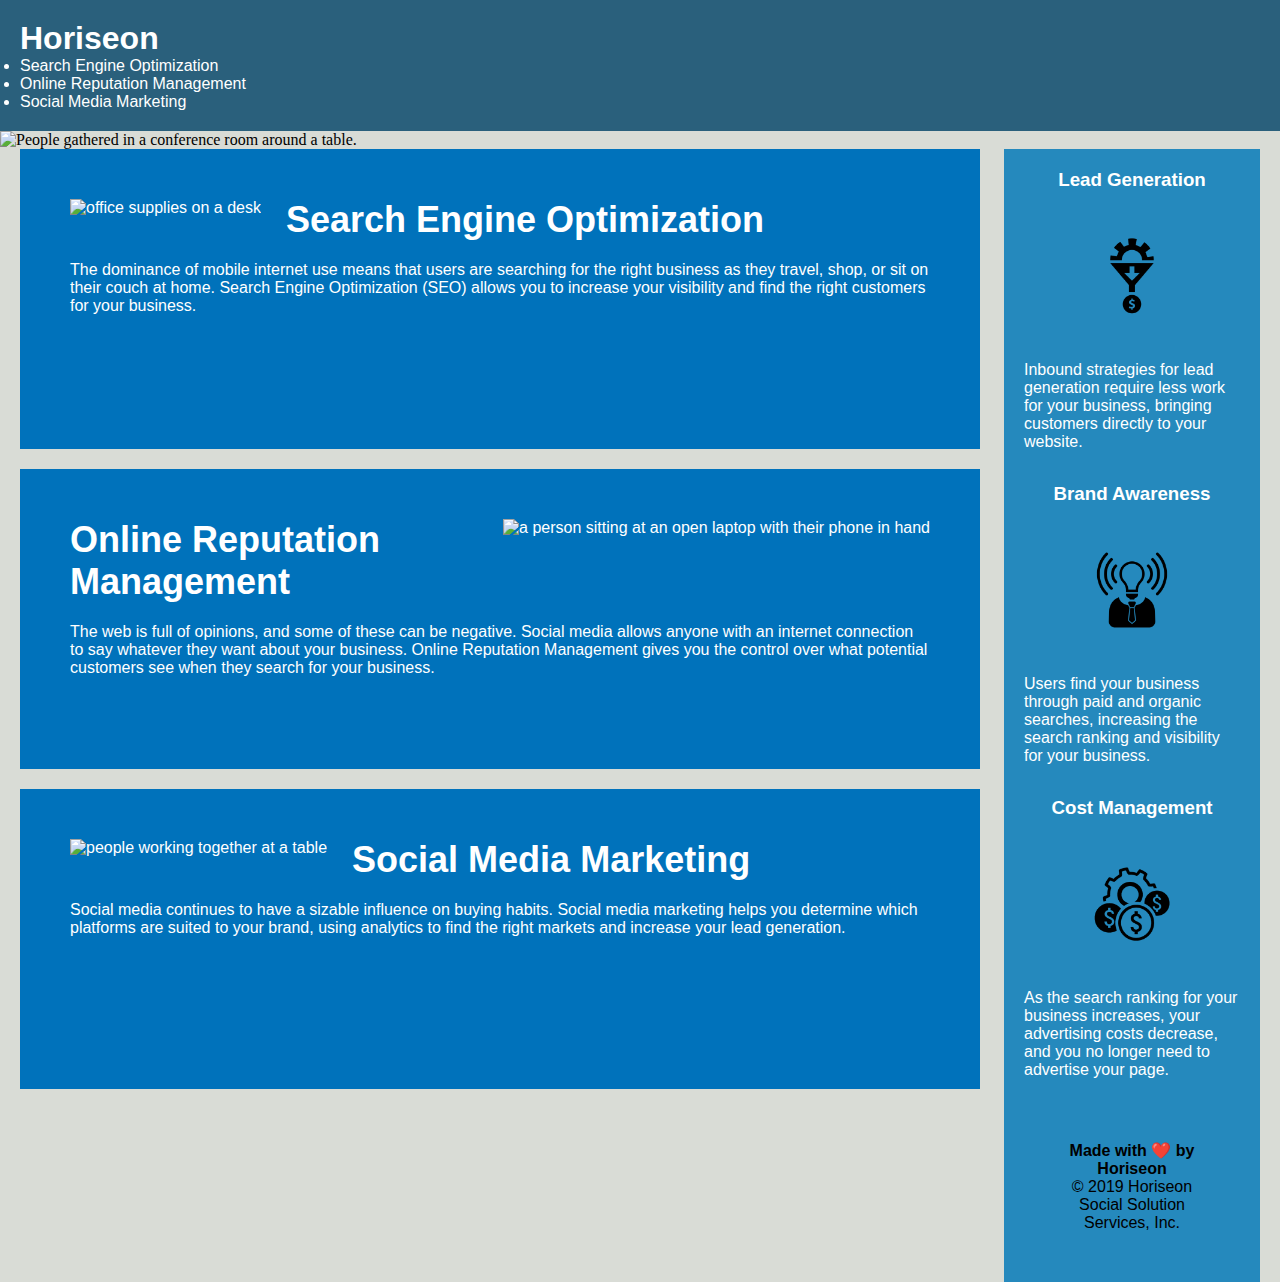
==== index.html @ a867a416 "Uploading homework" ====
<!DOCTYPE html>
<html lang="en-us">

<head>
    <meta charset="UTF-8" />
    <link rel="stylesheet" href="./assets/css/style.css">
    <title>Horiseon SEO Solutions</title>
</head>

<body>
    <header>
        <h1>Hori<span class="seo">seo</span>n</h1>
        <nav>
            <ul>
                <li>
                    <a href="#search-engine-optimization">Search Engine Optimization</a>
                </li>
                <li>
                    <a href="#online-reputation-management">Online Reputation Management</a>
                </li>
                <li>
                    <a href="#social-media-marketing">Social Media Marketing</a>
                </li>
            </ul>
        </nav>
    </header>

    <img src=".assets/images/digital-marketing-meeting.jpg"  alt="People gathered in a conference room around a table."></img>
    <div class="hero"></div>
    <main class="content">

        <section id="search-engine-optimization" class="search-engine-optimization">
            <img src="./assets/images/search-engine-optimization.jpg" class="float-left" alt="office supplies on a desk"/>
            <h2>Search Engine Optimization</h2>
            <p>
                The dominance of mobile internet use means that users are searching for the right business as they travel, shop, or sit on their couch at home. Search Engine Optimization (SEO) allows you to increase your visibility and find the right customers for your business.
            </p>
        </section>

        <section id="online-reputation-management" class="online-reputation-management">
            <img src="./assets/images/online-reputation-management.jpg" class="float-right" alt="a person sitting at an open laptop with their phone in hand"/>
            
            <h2>Online Reputation Management</h2>
            <p>
                The web is full of opinions, and some of these can be negative. Social media allows anyone with an internet connection to say whatever they want about your business. Online Reputation Management gives you the control over what potential customers see when they search for your business.
            </p>
        </section>

        <section id="social-media-marketing" class="social-media-marketing">
            <img src="./assets/images/social-media-marketing.jpg" class="float-left" alt="people working together at a table"/>
            <h2>Social Media Marketing</h2>
            <p>
                Social media continues to have a sizable influence on buying habits. Social media marketing helps you determine which platforms are suited to your brand, using analytics to find the right markets and increase your lead generation.
            </p>
        </section>

    </main>

    <aside class="benefits">
        <section class="benefit-lead">
            <h3>Lead Generation</h3>
            <img src="./assets/images/lead-generation.png" alt="A funnel leading to money">
            <p>
                Inbound strategies for lead generation require less work for your business, bringing customers directly to your website.
            </p>
        </section>
        <section class="benefit-brand">
            <h3>Brand Awareness</h3>
            <img src="./assets/images/brand-awareness.png" alt="A lightbulb above business casual attire">
            <p>
                Users find your business through paid and organic searches, increasing the search ranking and visibility for your business.
            </p>
        </section>
        <section class="benefit-cost">
            <h3>Cost Management</h3>
            <img src="./assets/images/cost-management.png" alt="A set of tools">
            <p>
                As the search ranking for your business increases, your advertising costs decrease, and you no longer need to advertise your page.
            </p>
        </section>
    <footer class="footer">
        <h4>Made with ❤️️ by Horiseon</h4>
        <p>
            &copy; 2019 Horiseon Social Solution Services, Inc.
        </p>
    </footer>
</body>

</html>
---- assets/css/style.css ----
* {
    box-sizing: border-box;
    padding: 0;
    margin: 0;
}

body {
    background-color: #d9dcd6;
}

header {
    padding: 20px;
    font-family: 'Trebuchet MS', 'Lucida Sans Unicode', 'Lucida Grande', 'Lucida Sans', Arial, sans-serif;
    background-color: #2a607c;
    color: #ffffff;
}

.header h1 {
    display: inline-block;
    font-size: 48px;
}

.header h1 .seo {
    color: #d9dcd6;
}

.header nav {
    padding-top: 15px;
    margin-right: 20px;
    float: right;
    font-family: 'Gill Sans', 'Gill Sans MT', Calibri, 'Trebuchet MS', sans-serif;
    font-size: 20px;
}

.header nav ul {
    list-style-type: none;
}

.header nav ul li {
    display: inline-block;
    margin-left: 25px;
}

a {
    color: #ffffff;
    text-decoration: none;
}

p {
    font-size: 16px;
}

hero {
    height: 800px;
    width: 100%;
    margin-bottom: 25px;
    background-image: url("./assets/images/digital-marketing-meeting.jpg");
    background-size: cover;
    background-position: center;
}

.float-left {
    float: left;
    margin-right: 25px;
}

.float-right {
    float: right;
    margin-left: 25px;
}

.content {
    width: 75%;
    display: inline-block;
    margin-left: 20px;
}

.benefits {
    margin-right: 20px;
    padding: 20px;
    clear: both;
    float: right;
    width: 20%;
    height: 100%;
    font-family: 'Gill Sans', 'Gill Sans MT', Calibri, 'Trebuchet MS', sans-serif;
    background-color: #2589bd;
}

.benefit-lead {
    margin-bottom: 32px;
    color: #ffffff;
}

.benefit-brand {
    margin-bottom: 32px;
    color: #ffffff;
}

.benefit-cost {
    margin-bottom: 32px;
    color: #ffffff;
}

.benefit-lead h3 {
    margin-bottom: 10px;
    text-align: center;
}

.benefit-brand h3 {
    margin-bottom: 10px;
    text-align: center;
}

.benefit-cost h3 {
    margin-bottom: 10px;
    text-align: center;
}

.benefit-lead img {
    display: block;
    margin: 10px auto;
    max-width: 150px;
}

.benefit-brand img {
    display: block;
    margin: 10px auto;
    max-width: 150px;
}

.benefit-cost img {
    display: block;
    margin: 10px auto;
    max-width: 150px;
}

.search-engine-optimization {
    margin-bottom: 20px;
    padding: 50px;
    height: 300px;
    font-family: 'Gill Sans', 'Gill Sans MT', Calibri, 'Trebuchet MS', sans-serif;
    background-color: #0072bb;
    color: #ffffff;
}

.online-reputation-management {
    margin-bottom: 20px;
    padding: 50px;
    height: 300px;
    font-family: 'Gill Sans', 'Gill Sans MT', Calibri, 'Trebuchet MS', sans-serif;
    background-color: #0072bb;
    color: #ffffff;
}

.social-media-marketing {
    margin-bottom: 20px;
    padding: 50px;
    height: 300px;
    font-family: 'Gill Sans', 'Gill Sans MT', Calibri, 'Trebuchet MS', sans-serif;
    background-color: #0072bb;
    color: #ffffff;
}

.search-engine-optimization img {
    max-height: 200px;
}

.online-reputation-management img {
    max-height: 200px;
}

.social-media-marketing img {
    max-height: 200px;
}

.search-engine-optimization h2 {
    margin-bottom: 20px;
    font-size: 36px;
}

.online-reputation-management h2 {
    margin-bottom: 20px;
    font-size: 36px;
}

.social-media-marketing h2 {
    margin-bottom: 20px;
    font-size: 36px;
}

.footer {
    padding: 30px;
    clear: both;
    font-family: 'Trebuchet MS', 'Lucida Sans Unicode', 'Lucida Grande', 'Lucida Sans', Arial, sans-serif;
    text-align: center;
}

.footer h2 {
    font-size: 20px;
}
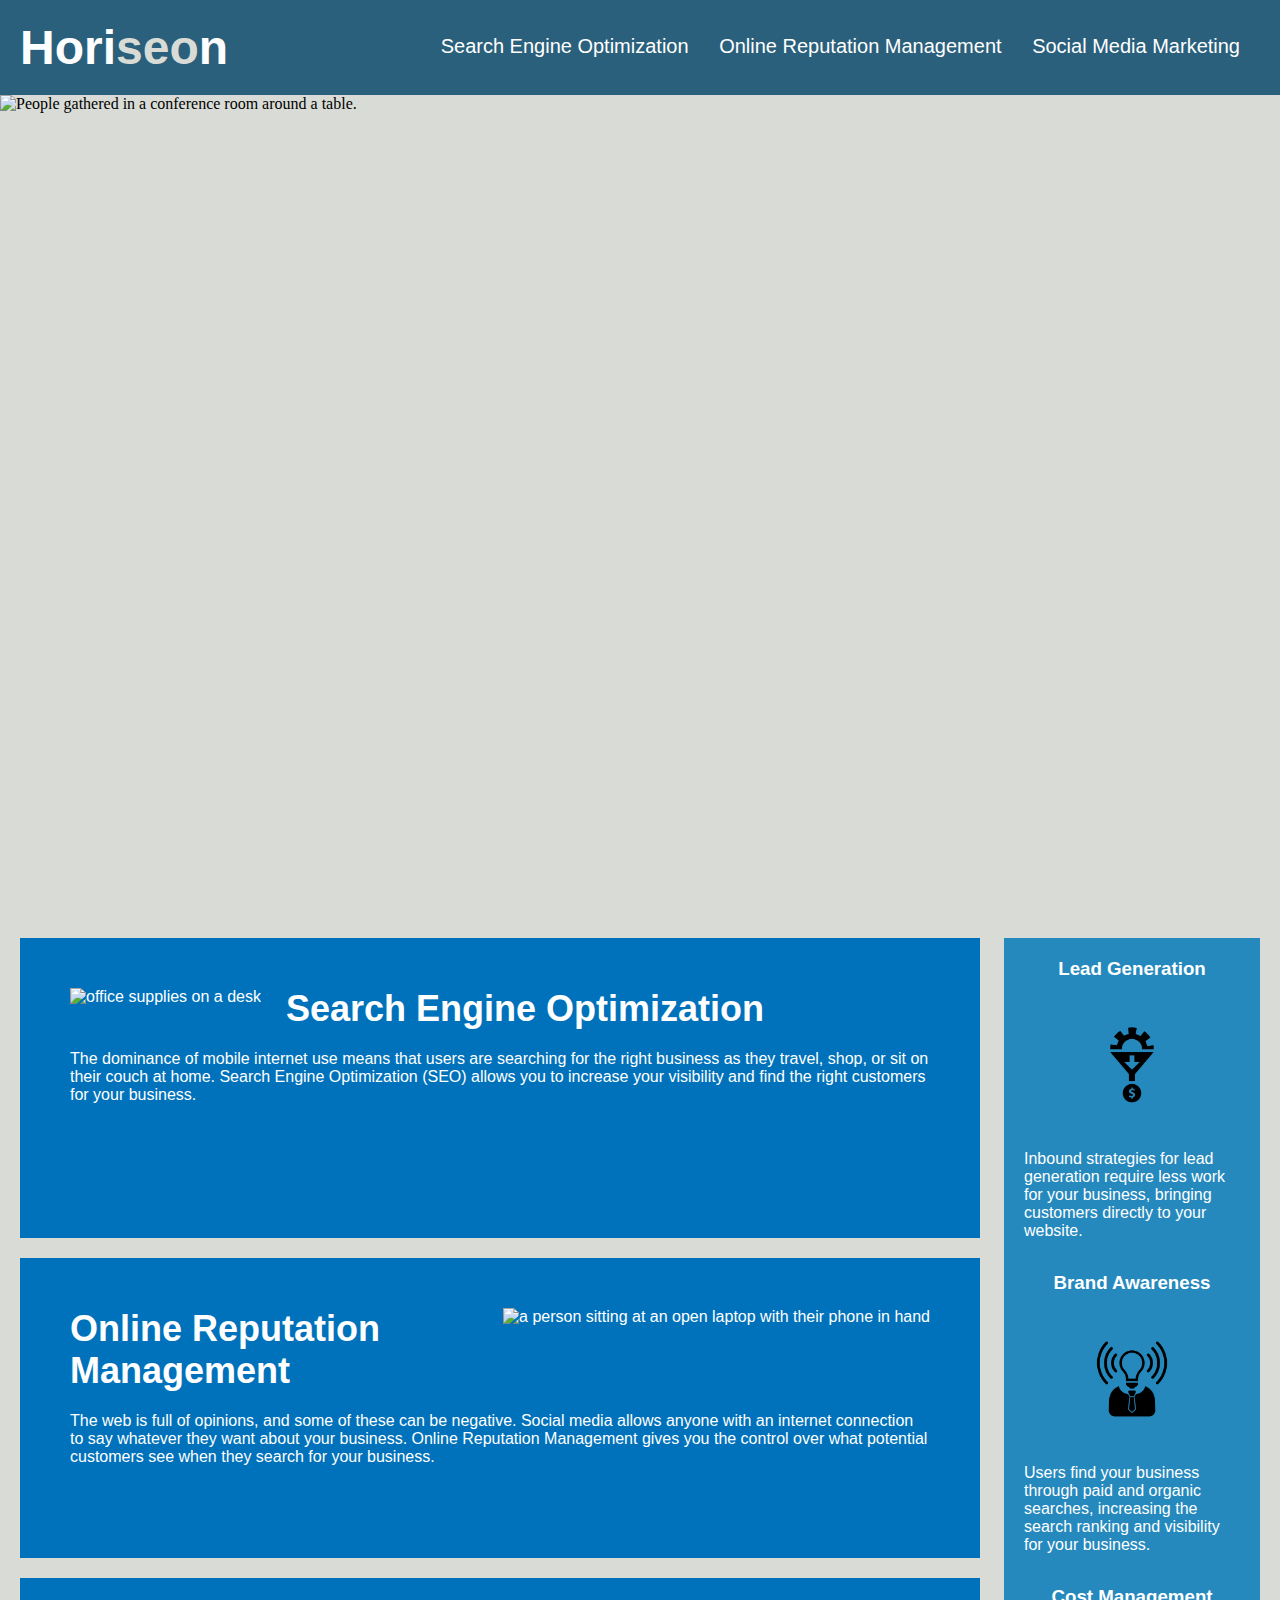
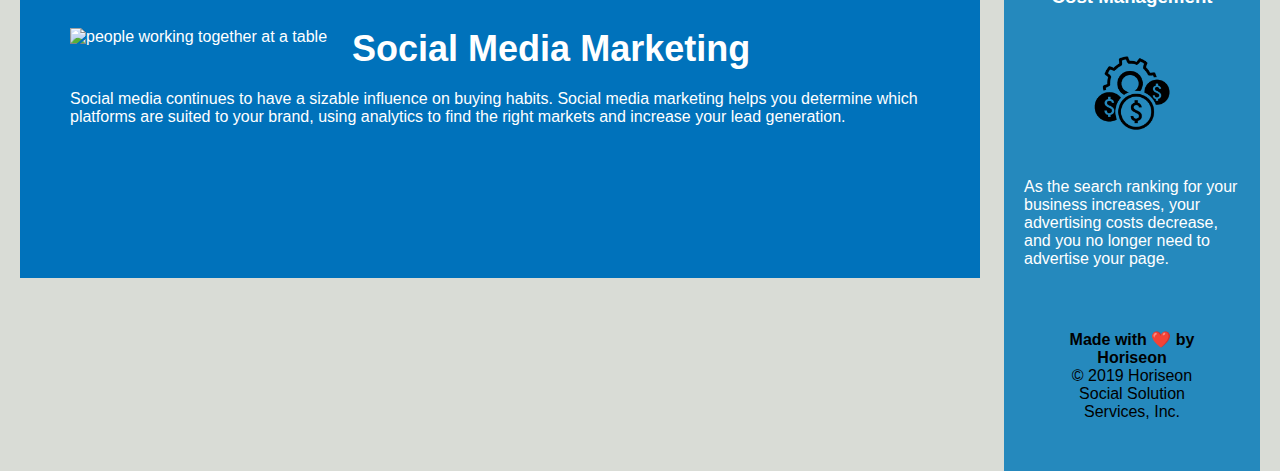
==== commit 68816f1f: "Homework Submission" ====
--- a/index.html
+++ b/index.html
@@ -8,7 +8,7 @@
 </head>
 
 <body>
-    <header>
+    <header class="header">
         <h1>Hori<span class="seo">seo</span>n</h1>
         <nav>
             <ul>
--- a/assets/css/style.css
+++ b/assets/css/style.css
@@ -3,27 +3,23 @@
     padding: 0;
     margin: 0;
 }
-
 body {
-    background-color: #d9dcd6;
+    background-color: #D9DCD6;
 }
-
-header {
+.header {
     padding: 20px;
     font-family: 'Trebuchet MS', 'Lucida Sans Unicode', 'Lucida Grande', 'Lucida Sans', Arial, sans-serif;
-    background-color: #2a607c;
-    color: #ffffff;
+    background-color: #2A607C;
+    color: #FFFFFF;
 }
-
 .header h1 {
     display: inline-block;
     font-size: 48px;
 }
-
 .header h1 .seo {
-    color: #d9dcd6;
+    color: #D9DCD6;
 }
-
+/*Header navigation*/
 .header nav {
     padding-top: 15px;
     margin-right: 20px;
@@ -31,50 +27,41 @@
     font-family: 'Gill Sans', 'Gill Sans MT', Calibri, 'Trebuchet MS', sans-serif;
     font-size: 20px;
 }
-
 .header nav ul {
     list-style-type: none;
 }
-
 .header nav ul li {
     display: inline-block;
     margin-left: 25px;
 }
-
 a {
-    color: #ffffff;
+    color: #FFFFFF;
     text-decoration: none;
 }
-
 p {
     font-size: 16px;
 }
-
-hero {
+.hero {
     height: 800px;
     width: 100%;
     margin-bottom: 25px;
-    background-image: url("./assets/images/digital-marketing-meeting.jpg");
+    background-image: url("../images/digital-marketing-meeting.jpg");
     background-size: cover;
     background-position: center;
 }
-
 .float-left {
     float: left;
     margin-right: 25px;
 }
-
 .float-right {
     float: right;
     margin-left: 25px;
 }
-
 .content {
     width: 75%;
     display: inline-block;
     margin-left: 20px;
 }
-
 .benefits {
     margin-right: 20px;
     padding: 20px;
@@ -83,118 +70,98 @@
     width: 20%;
     height: 100%;
     font-family: 'Gill Sans', 'Gill Sans MT', Calibri, 'Trebuchet MS', sans-serif;
-    background-color: #2589bd;
+    background-color: #2589BD;
 }
-
 .benefit-lead {
     margin-bottom: 32px;
-    color: #ffffff;
+    color: #FFFFFF;
 }
-
 .benefit-brand {
     margin-bottom: 32px;
-    color: #ffffff;
+    color: #FFFFFF;
 }
-
 .benefit-cost {
     margin-bottom: 32px;
-    color: #ffffff;
+    color: #FFFFFF;
 }
-
 .benefit-lead h3 {
     margin-bottom: 10px;
     text-align: center;
 }
-
 .benefit-brand h3 {
     margin-bottom: 10px;
     text-align: center;
 }
-
 .benefit-cost h3 {
     margin-bottom: 10px;
     text-align: center;
 }
-
 .benefit-lead img {
     display: block;
     margin: 10px auto;
     max-width: 150px;
 }
-
 .benefit-brand img {
     display: block;
     margin: 10px auto;
     max-width: 150px;
 }
-
 .benefit-cost img {
     display: block;
     margin: 10px auto;
     max-width: 150px;
 }
-
 .search-engine-optimization {
     margin-bottom: 20px;
     padding: 50px;
     height: 300px;
     font-family: 'Gill Sans', 'Gill Sans MT', Calibri, 'Trebuchet MS', sans-serif;
-    background-color: #0072bb;
-    color: #ffffff;
+    background-color: #0072BB;
+    color: #FFFFFF;
 }
-
 .online-reputation-management {
     margin-bottom: 20px;
     padding: 50px;
     height: 300px;
     font-family: 'Gill Sans', 'Gill Sans MT', Calibri, 'Trebuchet MS', sans-serif;
-    background-color: #0072bb;
-    color: #ffffff;
+    background-color: #0072BB;
+    color: #FFFFFF;
 }
-
 .social-media-marketing {
     margin-bottom: 20px;
     padding: 50px;
     height: 300px;
     font-family: 'Gill Sans', 'Gill Sans MT', Calibri, 'Trebuchet MS', sans-serif;
-    background-color: #0072bb;
-    color: #ffffff;
+    background-color: #0072BB;
+    color: #FFFFFF;
 }
-
 .search-engine-optimization img {
     max-height: 200px;
 }
-
 .online-reputation-management img {
     max-height: 200px;
 }
-
 .social-media-marketing img {
     max-height: 200px;
 }
-
 .search-engine-optimization h2 {
     margin-bottom: 20px;
     font-size: 36px;
 }
-
 .online-reputation-management h2 {
     margin-bottom: 20px;
     font-size: 36px;
 }
-
 .social-media-marketing h2 {
     margin-bottom: 20px;
     font-size: 36px;
 }
-
 .footer {
     padding: 30px;
     clear: both;
     font-family: 'Trebuchet MS', 'Lucida Sans Unicode', 'Lucida Grande', 'Lucida Sans', Arial, sans-serif;
     text-align: center;
 }
-
 .footer h2 {
     font-size: 20px;
 }
